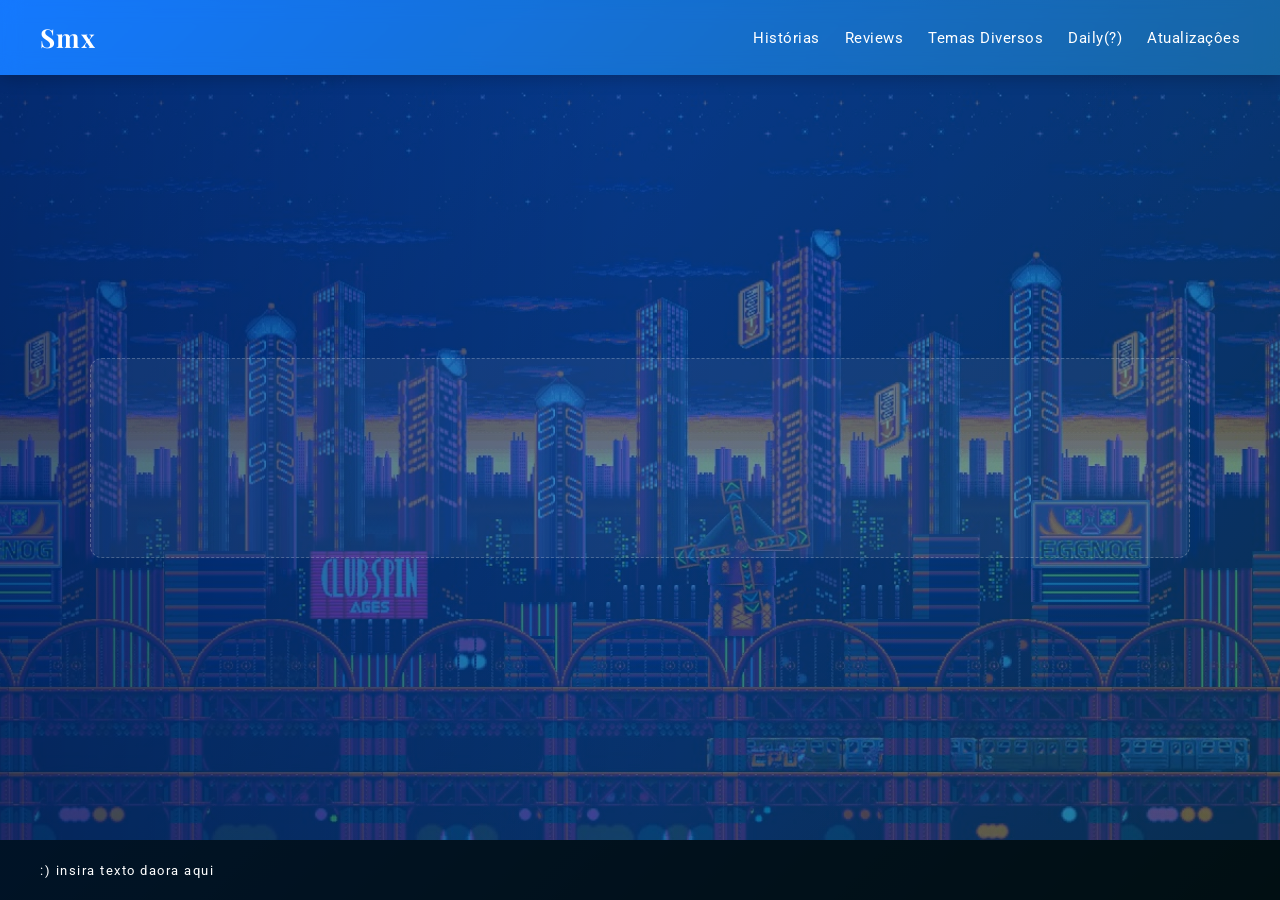
==== historiasmenu.html @ a9d021f7 "Create historiasmenu.html" ====
<!DOCTYPE html>
<html lang="pt-BR">
<head>
    <meta charset="UTF-8">
    <meta name="viewport" content="width=device-width, initial-scale=1.0">
    <title>Smx</title>
    <link rel="preconnect" href="https://fonts.googleapis.com">
    <link rel="stylesheet" href="https://fonts.googleapis.com/css2?family=Playfair+Display:ital,wght@0,400;0,700;0,900;1,400&family=Roboto:wght@300;400;500&display=swap">
    <link rel="stylesheet" href="style.css">
</head>
<body>
    <header class="topo">
        <h1>Smx</h1>
        <div class="linktoporight">
            <a href="opa.html">Histórias</a>
            <a href="opa.html">Reviews</a>
            <a href="opa.html">Temas Diversos</a>
            <a href="opa.html">Daily(?)</a>
            <a href="opa.html">Atualizaçôes</a>
        </div>
    </header>
    <main class="conteudo">
        <div class="hero-split">
            <div class="hero-text">
                <p>
                </p>
            </div>
            
            </div>
        </div>
    </main>
    <footer class="inferior">
        <p>:) insira texto daora aqui </p>
    </footer>
</body>
</html>
---- style.css ----
* {
    margin: 0;
    padding: 0;
    box-sizing: border-box;
}

body {
    font-family: 'Roboto', sans-serif;
    min-height: 100vh;
    display: flex;
    flex-direction: column;
    background: linear-gradient(135deg, #006eff, #064c5f);
    color: white;
}

.topo {
    display: flex;
    justify-content: space-between;
    align-items: center;
    padding: 20px 40px;
    backdrop-filter: blur(10px);
    background: rgba(255, 255, 255, 0.08);
    box-shadow: 0 4px 15px rgba(0, 0, 0, 0.2);
    position: relative;
    z-index: 10;
}

.topo h1 {
    font-family: 'Playfair Display', serif;
    font-size: 26px;
    font-weight: 700;
    letter-spacing: 1px;
}

.linktoporight {
    display: flex;
    gap: 25px;
}

.linktoporight a {
    text-decoration: none;
    color: white;
    font-weight: 400;
    font-size: 15px;
    letter-spacing: 0.5px;
    transition: 0.3s;
    position: relative;
}

.linktoporight a::after {
    content: "";
    position: absolute;
    width: 0%;
    height: 2px;
    bottom: -5px;
    left: 0;
    background-color: white;
    transition: 0.3s;
}

.linktoporight a:hover::after {
    width: 100%;
}

.conteudo {
    flex: 1;
    display: flex;
    align-items: center;
    padding: 60px 40px;
    position: relative;
    overflow: hidden;
}

.conteudo::before {
    content: "";
    position: absolute;
    inset: 0;
    background-image: url(studiopolis.jpg);
    background-size: cover;
    background-position: center;
    opacity: 0.4;
    z-index: 0;
}

.conteudo::after {
    content: "";
    position: absolute;
    inset: 0;
    background: linear-gradient(to right, rgba(0,0,0,0.35) 0%, rgba(0,0,0,0.05) 50%, transparent 100%);
    z-index: 1;
}

.hero-split {
    position: relative;
    z-index: 2;
    display: flex;
    align-items: center;
    justify-content: space-between;
    gap: 60px;
    width: 100%;
    max-width: 1100px;
    margin: 0 auto;
    animation: fadeUp 0.7s ease both;
}

.hero-text {
    flex: 1;
    min-height: 200px;
    background: rgba(255, 255, 255, 0.06);
    border: 1px dashed rgba(255, 255, 255, 0.25);
    border-radius: 12px;
    padding: 30px;
    font-size: 18px;
    font-weight: 300;
    line-height: 1.75;
    opacity: 0.9;
}

.hero-text p {
    text-shadow: 10px 10px 15px black;
}

.hero-img {
    flex: 1;
    display: flex;
    justify-content: center;
    align-items: center;
}

.img-placeholder {
    width: 100%;
    aspect-ratio: 16/9;
    background: rgba(255, 255, 255, 0.08);
    border: 2px dashed rgba(255, 255, 255, 0.3);
    border-radius: 16px;
    backdrop-filter: blur(8px);
    transition: 0.3s;
    overflow: hidden;
}

.img-placeholder img {
    width: 100%;
    height: 100%;
    object-fit: cover;
    display: block;
}

.img-placeholder:hover {
    background: rgba(255, 255, 255, 0.13);
    border-color: rgba(255, 255, 255, 0.5);
}

.inferior {
    height: 60px;
    background: rgba(0, 0, 0, 0.8);
    display: flex;
    align-items: center;
    padding: 0 40px;
    font-size: 13px;
    letter-spacing: 1.5px;
    position: relative;
    z-index: 10;
}

@keyframes fadeUp {
    from {
        opacity: 0;
        transform: translateY(20px);
    }
    to {
        opacity: 1;
        transform: translateY(0);
    }
}

/* =====================
   MOBILE — até 768px
   ===================== */
@media (max-width: 768px) {

    /* Header: empilha título e links */
    .topo {
        flex-direction: column;
        align-items: flex-start;
        gap: 12px;
        padding: 16px 20px;
    }

    .topo h1 {
        font-size: 22px;
    }

    /* Links do header: tamanho e espaçamento menores */
    .linktoporight {
        gap: 16px;
        flex-wrap: wrap;          /* se não couber numa linha, quebra */
    }

    .linktoporight a {
        font-size: 13px;
    }

    /* Conteúdo: menos padding lateral */
    .conteudo {
        padding: 30px 16px;
        align-items: flex-start;
    }

    /* Gradiente de fundo vira vertical no mobile */
    .conteudo::after {
        background: linear-gradient(to bottom, rgba(0,0,0,0.4) 0%, rgba(0,0,0,0.1) 60%, transparent 100%);
    }

    /* Hero: coluna única */
    .hero-split {
        flex-direction: column;
        gap: 24px;
    }

    /* Texto: fonte menor, padding menor */
    .hero-text {
        font-size: 15px;
        padding: 20px;
        line-height: 1.65;
        min-height: unset;
    }

    /* Imagem: ocupa largura toda */
    .hero-img {
        width: 100%;
    }

    .img-placeholder {
        border-radius: 12px;
    }

    /* Footer: padding lateral menor */
    .inferior {
        padding: 0 20px;
        font-size: 12px;
    }
}

/* =====================
   MOBILE PEQUENO — até 400px
   ===================== */
@media (max-width: 400px) {

    .topo h1 {
        font-size: 20px;
    }

    .linktoporight {
        gap: 10px;
    }

    .hero-text {
        font-size: 14px;
        padding: 16px;
    }
}
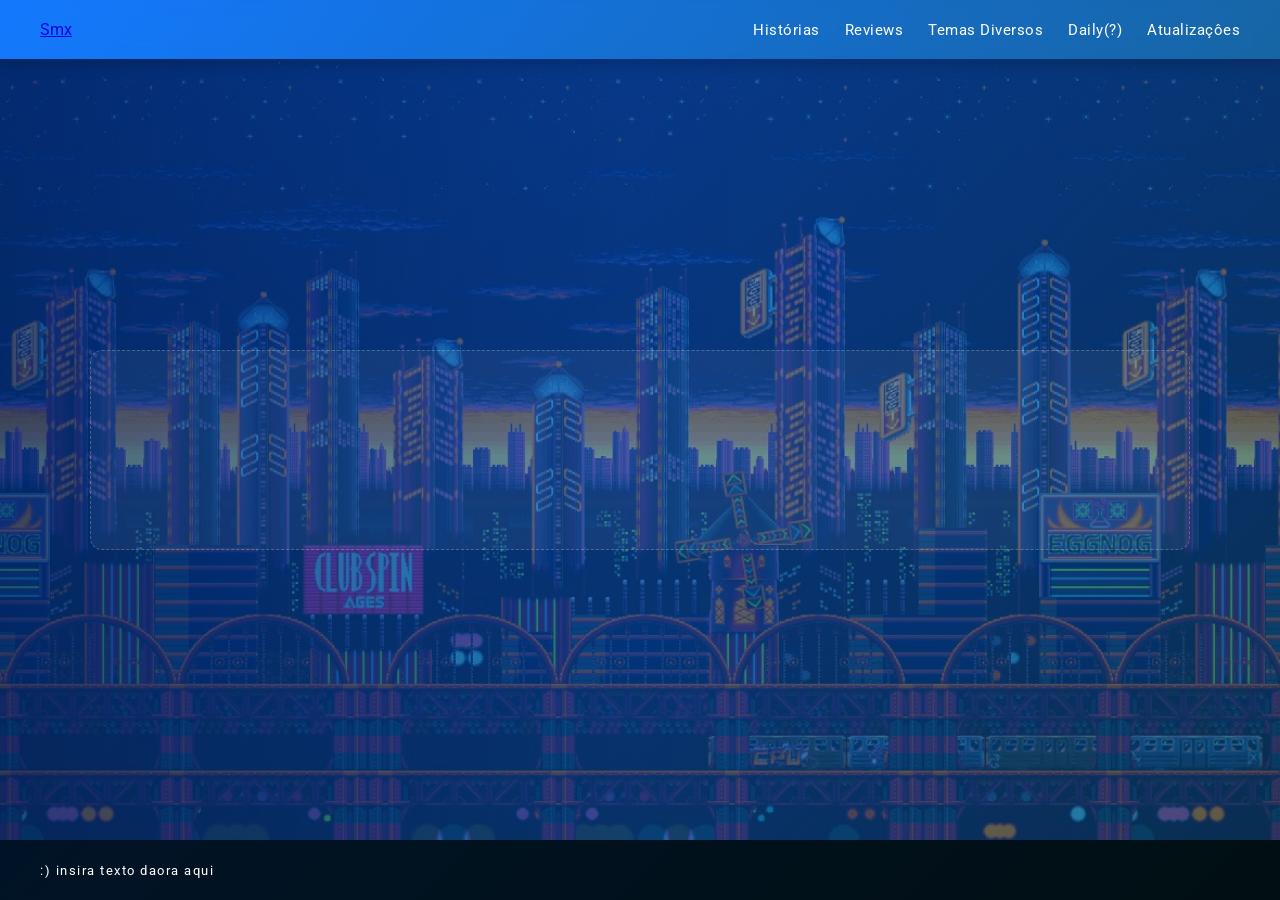
==== commit f69999cf: "Update historiasmenu.html" ====
--- a/historiasmenu.html
+++ b/historiasmenu.html
@@ -10,7 +10,7 @@
 </head>
 <body>
     <header class="topo">
-        <h1>Smx</h1>
+        <a href=index.html>Smx</a>
         <div class="linktoporight">
             <a href="opa.html">Histórias</a>
             <a href="opa.html">Reviews</a>
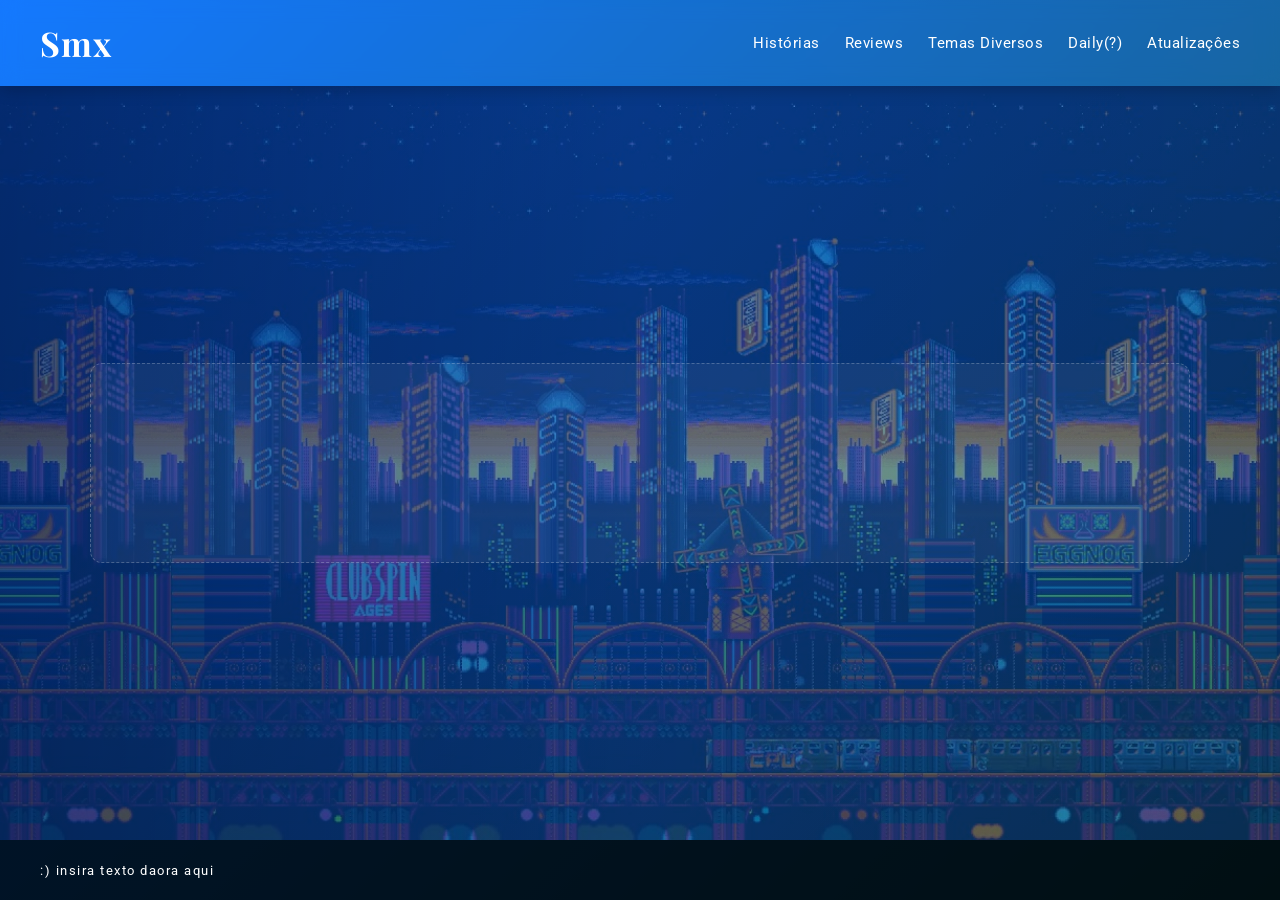
==== commit 95035691: "Update historiasmenu.html" ====
--- a/historiasmenu.html
+++ b/historiasmenu.html
@@ -10,7 +10,7 @@
 </head>
 <body>
     <header class="topo">
-        <a href=index.html>Smx</a>
+        <h1>Smx</h1>
         <div class="linktoporight">
             <a href="opa.html">Histórias</a>
             <a href="opa.html">Reviews</a>
--- a/style.css
+++ b/style.css
@@ -27,9 +27,10 @@
 
 .topo h1 {
     font-family: 'Playfair Display', serif;
-    font-size: 26px;
+    font-size: 34px;
     font-weight: 700;
     letter-spacing: 1px;
+    text-decoration: none;
 }
 
 .linktoporight {
